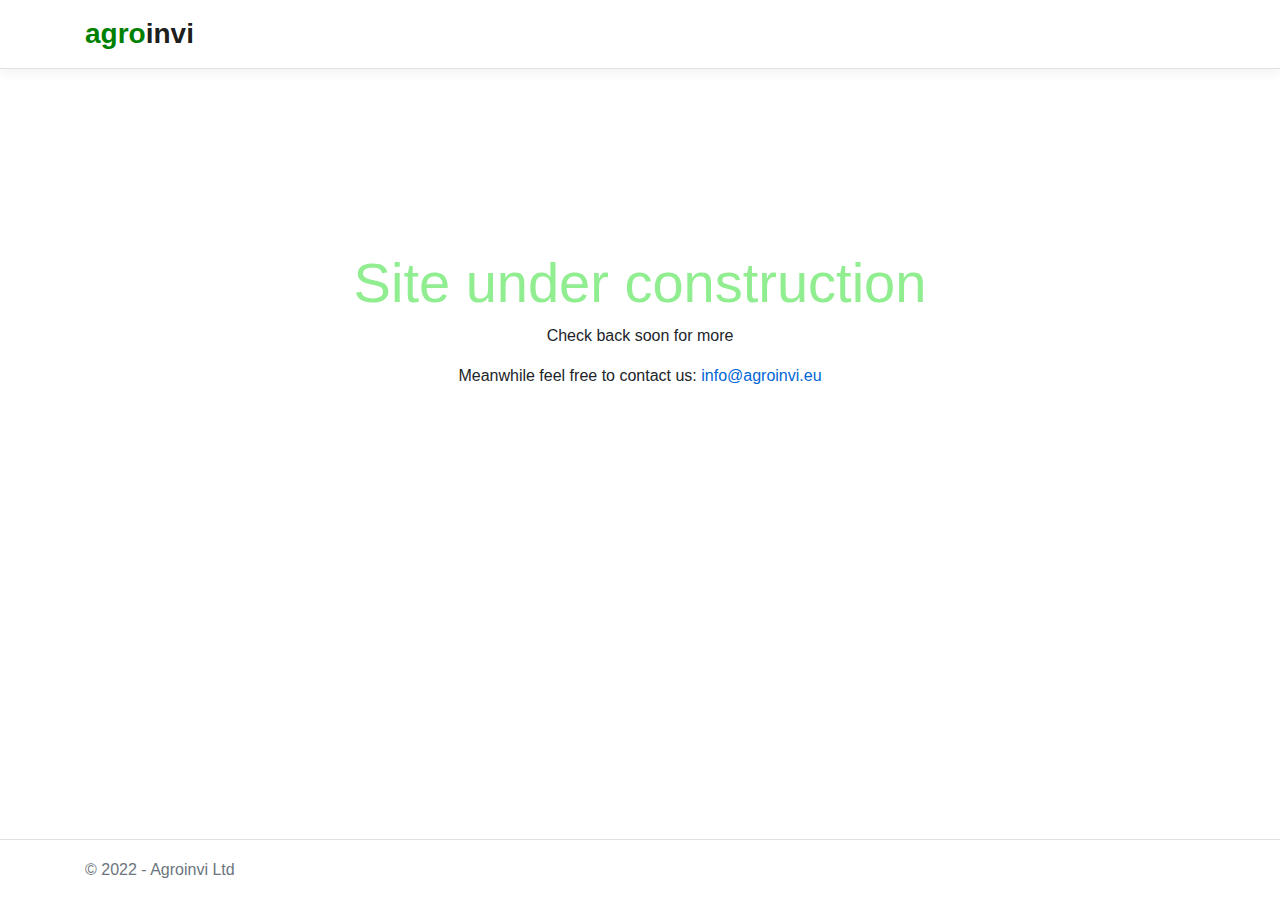
==== index.html @ e8210333 "Update index.html" ====
<!DOCTYPE html>
<html lang="en">
<head>
    <meta charset="utf-8" />
    <meta name="viewport" content="width=device-width, initial-scale=1.0" />
    <title>Coming soon - agroinvi</title>
    <link rel="stylesheet" href="https://stackpath.bootstrapcdn.com/bootstrap/4.3.1/css/bootstrap.min.css" integrity="sha384-ggOyR0iXCbMQv3Xipma34MD+dH/1fQ784/j6cY/iJTQUOhcWr7x9JvoRxT2MZw1T" crossorigin="anonymous">
    <style>
        /* Please see documentation at https://docs.microsoft.com/aspnet/core/client-side/bundling-and-minification
        for details on configuring this project to bundle and minify static web assets. */

        a.navbar-brand {
          white-space: normal;
          text-align: center;
          word-break: break-all;
        }

        /* Provide sufficient contrast against white background */
        a {
          color: #0366d6;
        }

        .btn-primary {
          color: #fff;
          background-color: #1b6ec2;
          border-color: #1861ac;
        }

        .nav-pills .nav-link.active, .nav-pills .show > .nav-link {
          color: #fff;
          background-color: #1b6ec2;
          border-color: #1861ac;
        }

        /* Sticky footer styles
        -------------------------------------------------- */
        html {
          font-size: 14px;
        }
        @media (min-width: 768px) {
          html {
            font-size: 16px;
          }
        }

        .border-top {
          border-top: 1px solid #e5e5e5;
        }
        .border-bottom {
          border-bottom: 1px solid #e5e5e5;
        }

        .box-shadow {
          box-shadow: 0 .25rem .75rem rgba(0, 0, 0, .05);
        }

        button.accept-policy {
          font-size: 1rem;
          line-height: inherit;
        }

        /* Sticky footer styles
        -------------------------------------------------- */
        html {
          position: relative;
          min-height: 100%;
        }

        body {
          /* Margin bottom by footer height */
          margin-bottom: 60px;
        }
        .footer {
          position: absolute;
          bottom: 0;
          width: 100%;
          white-space: nowrap;
          line-height: 60px; /* Vertically center the text there */
        }
    </style>
</head>
<body>
    <header>
        <nav class="navbar navbar-expand-sm navbar-toggleable-sm navbar-light bg-white border-bottom box-shadow mb-3">
            <div class="container">
                <a class="navbar-brand" href="/" style="font-size:1.75rem;"><b style="color:green">agro</b><b>invi</b></a>
            </div>
        </nav>
    </header>
    <div class="container">
        <main role="main" class="pb-3">
            <div class="container" style="margin-top:20vh;">
              <div class="text-center">
                  <h1 class="display-4" style="color:lightgreen;">Site under construction</h1>
                  <p>Check back soon for more</p>
                  <p>Meanwhile feel free to contact us: <a href="mailto:info@agroinvi.eu">info@agroinvi.eu</a></p>
              </div>
          </div>
        </main>
    </div>

    <footer class="border-top footer text-muted">
        <div class="container">
            &copy; 2022 - Agroinvi Ltd
        </div>
    </footer>
</body>
</html>
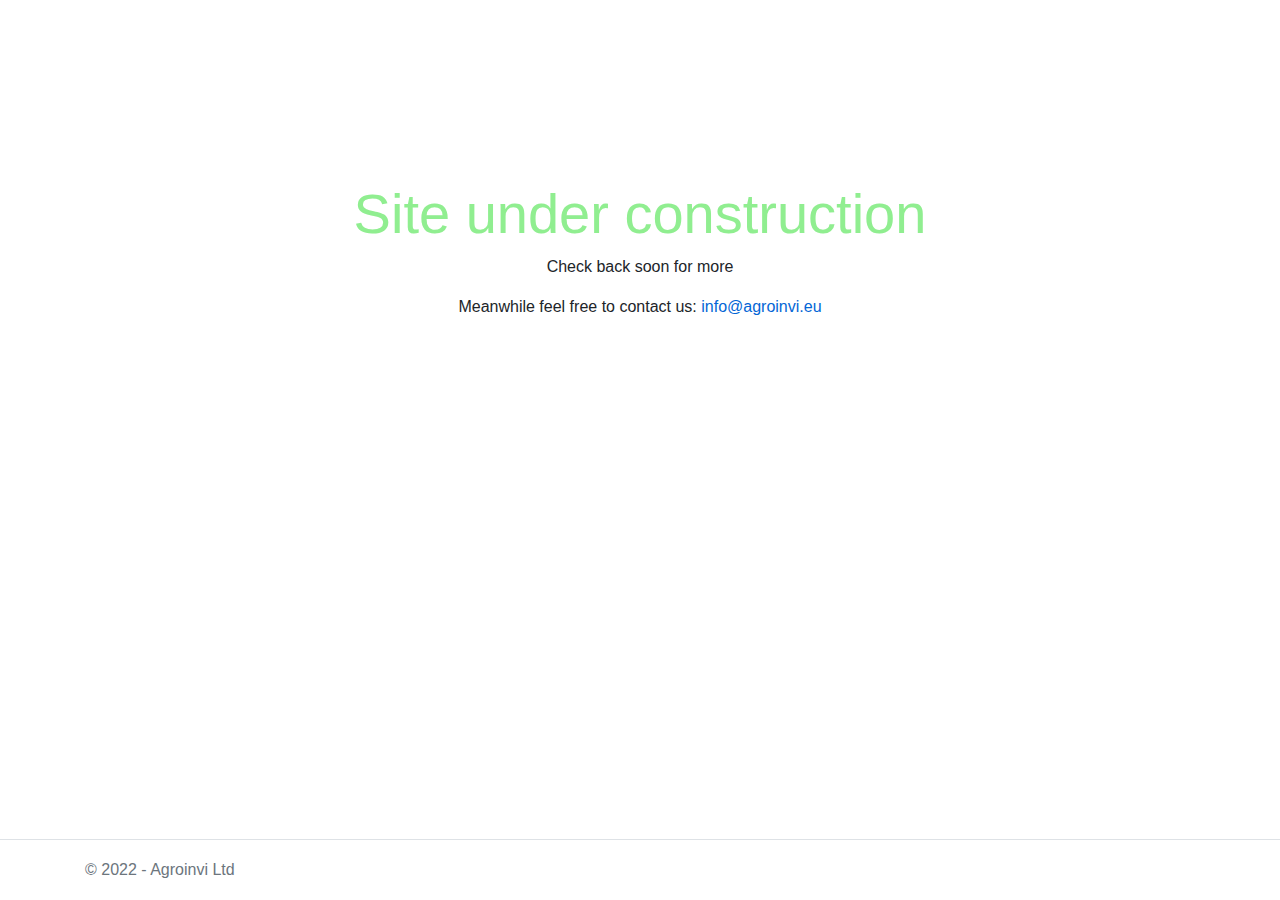
==== commit 8ed071d9: "Update index.html" ====
--- a/index.html
+++ b/index.html
@@ -5,88 +5,11 @@
     <meta name="viewport" content="width=device-width, initial-scale=1.0" />
     <title>Coming soon - agroinvi</title>
     <link rel="stylesheet" href="https://stackpath.bootstrapcdn.com/bootstrap/4.3.1/css/bootstrap.min.css" integrity="sha384-ggOyR0iXCbMQv3Xipma34MD+dH/1fQ784/j6cY/iJTQUOhcWr7x9JvoRxT2MZw1T" crossorigin="anonymous">
-    <style>
-        /* Please see documentation at https://docs.microsoft.com/aspnet/core/client-side/bundling-and-minification
-        for details on configuring this project to bundle and minify static web assets. */
-
-        a.navbar-brand {
-          white-space: normal;
-          text-align: center;
-          word-break: break-all;
-        }
-
-        /* Provide sufficient contrast against white background */
-        a {
-          color: #0366d6;
-        }
-
-        .btn-primary {
-          color: #fff;
-          background-color: #1b6ec2;
-          border-color: #1861ac;
-        }
-
-        .nav-pills .nav-link.active, .nav-pills .show > .nav-link {
-          color: #fff;
-          background-color: #1b6ec2;
-          border-color: #1861ac;
-        }
-
-        /* Sticky footer styles
-        -------------------------------------------------- */
-        html {
-          font-size: 14px;
-        }
-        @media (min-width: 768px) {
-          html {
-            font-size: 16px;
-          }
-        }
-
-        .border-top {
-          border-top: 1px solid #e5e5e5;
-        }
-        .border-bottom {
-          border-bottom: 1px solid #e5e5e5;
-        }
-
-        .box-shadow {
-          box-shadow: 0 .25rem .75rem rgba(0, 0, 0, .05);
-        }
-
-        button.accept-policy {
-          font-size: 1rem;
-          line-height: inherit;
-        }
-
-        /* Sticky footer styles
-        -------------------------------------------------- */
-        html {
-          position: relative;
-          min-height: 100%;
-        }
-
-        body {
-          /* Margin bottom by footer height */
-          margin-bottom: 60px;
-        }
-        .footer {
-          position: absolute;
-          bottom: 0;
-          width: 100%;
-          white-space: nowrap;
-          line-height: 60px; /* Vertically center the text there */
-        }
-    </style>
+    <link rel="stylesheet" href="/lib/bootstrap/dist/css/bootstrap.min.css" />
+    <link rel="stylesheet" href="/css/site.css" />
 </head>
 <body>
-    <header>
-        <nav class="navbar navbar-expand-sm navbar-toggleable-sm navbar-light bg-white border-bottom box-shadow mb-3">
-            <div class="container">
-                <a class="navbar-brand" href="/" style="font-size:1.75rem;"><b style="color:green">agro</b><b>invi</b></a>
-            </div>
-        </nav>
-    </header>
+    <!--#include file="header.html" -->
     <div class="container">
         <main role="main" class="pb-3">
             <div class="container" style="margin-top:20vh;">
--- a/css/site.css
+++ b/css/site.css
@@ -0,0 +1,71 @@
+﻿/* Please see documentation at https://docs.microsoft.com/aspnet/core/client-side/bundling-and-minification
+for details on configuring this project to bundle and minify static web assets. */
+
+a.navbar-brand {
+  white-space: normal;
+  text-align: center;
+  word-break: break-all;
+}
+
+/* Provide sufficient contrast against white background */
+a {
+  color: #0366d6;
+}
+
+.btn-primary {
+  color: #fff;
+  background-color: #1b6ec2;
+  border-color: #1861ac;
+}
+
+.nav-pills .nav-link.active, .nav-pills .show > .nav-link {
+  color: #fff;
+  background-color: #1b6ec2;
+  border-color: #1861ac;
+}
+
+/* Sticky footer styles
+-------------------------------------------------- */
+html {
+  font-size: 14px;
+}
+@media (min-width: 768px) {
+  html {
+    font-size: 16px;
+  }
+}
+
+.border-top {
+  border-top: 1px solid #e5e5e5;
+}
+.border-bottom {
+  border-bottom: 1px solid #e5e5e5;
+}
+
+.box-shadow {
+  box-shadow: 0 .25rem .75rem rgba(0, 0, 0, .05);
+}
+
+button.accept-policy {
+  font-size: 1rem;
+  line-height: inherit;
+}
+
+/* Sticky footer styles
+-------------------------------------------------- */
+html {
+  position: relative;
+  min-height: 100%;
+}
+
+body {
+  /* Margin bottom by footer height */
+  margin-bottom: 60px;
+}
+.footer {
+  position: absolute;
+  bottom: 0;
+  width: 100%;
+  white-space: nowrap;
+  line-height: 60px; /* Vertically center the text there */
+}
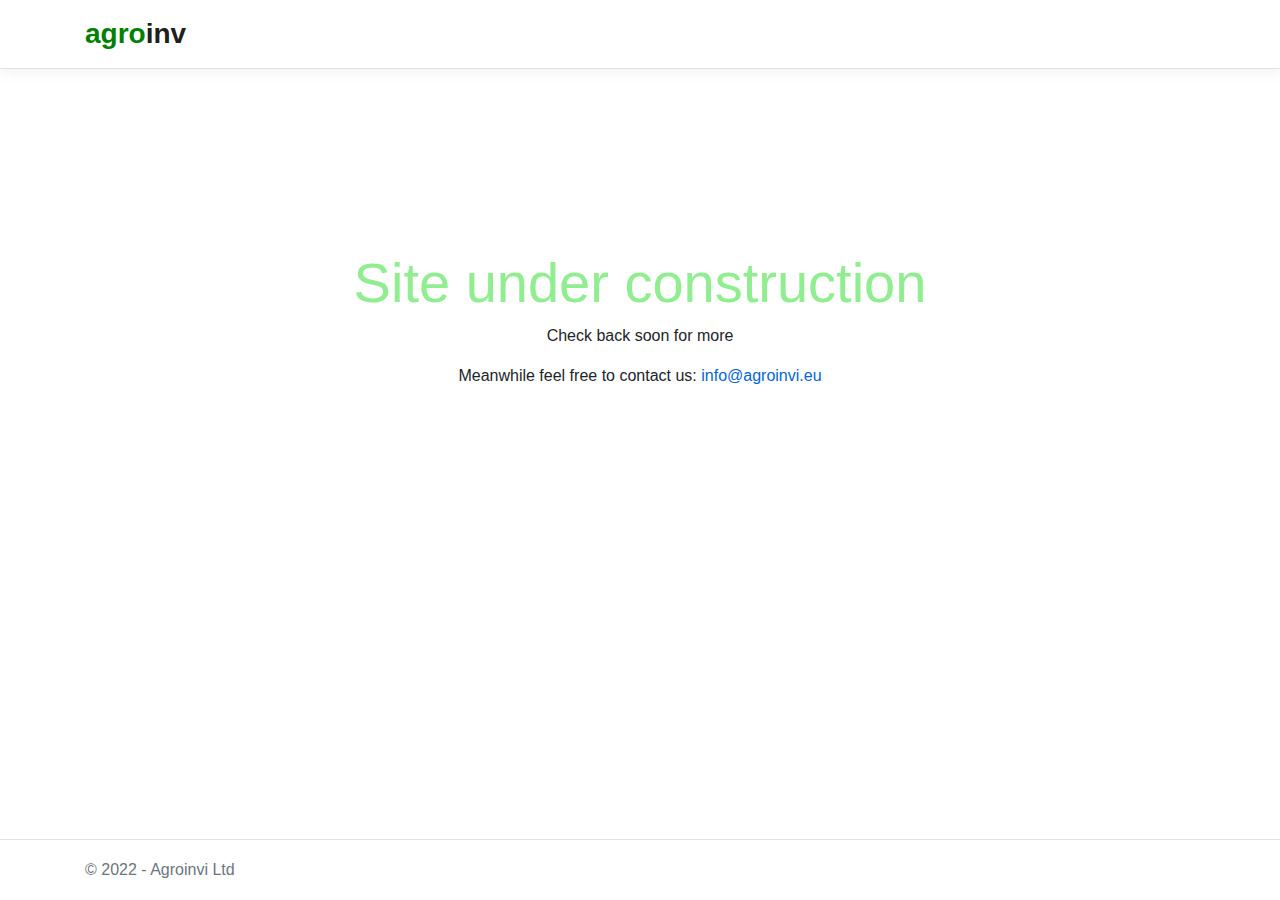
==== commit bfde2581: "Update index.html" ====
--- a/index.html
+++ b/index.html
@@ -9,7 +9,13 @@
     <link rel="stylesheet" href="/css/site.css" />
 </head>
 <body>
-    <!--#include file="header.html" -->
+    <header>
+        <nav class="navbar navbar-expand-sm navbar-toggleable-sm navbar-light bg-white border-bottom box-shadow mb-3">
+            <div class="container">
+                <a class="navbar-brand" href="/" style="font-size:1.75rem;"><b style="color:green">agro</b><b>inv</b></a>
+            </div>
+        </nav>
+    </header>
     <div class="container">
         <main role="main" class="pb-3">
             <div class="container" style="margin-top:20vh;">
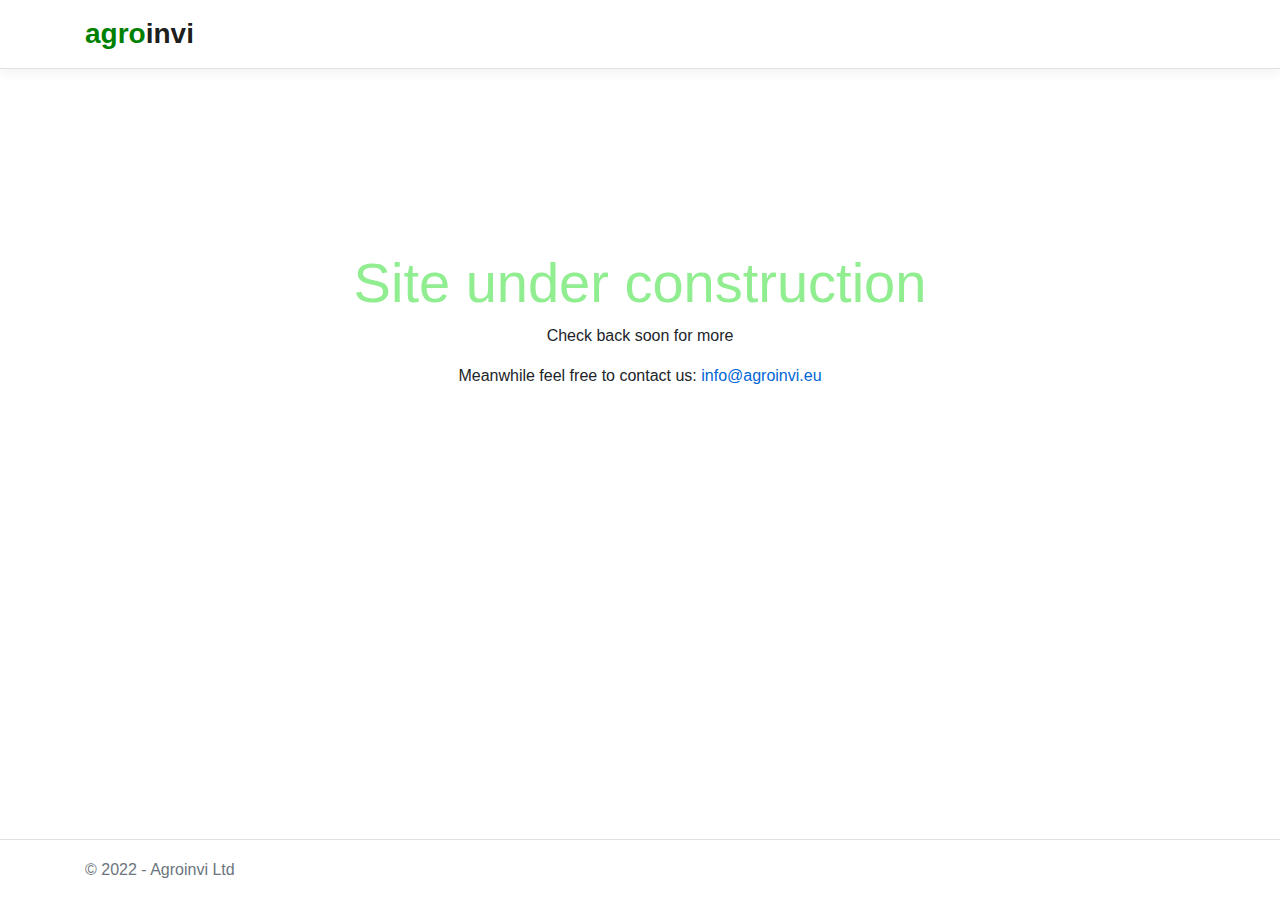
==== commit b5340802: "update index" ====
--- a/index.html
+++ b/index.html
@@ -1,37 +1,57 @@
 <!DOCTYPE html>
 <html lang="en">
+
+<!-- Mirrored from localhost:33499/ by HTTrack Website Copier/3.x [XR&CO'2014], Thu, 13 Jan 2022 14:46:58 GMT -->
+<!-- Added by HTTrack --><meta http-equiv="content-type" content="text/html;charset=utf-8" /><!-- /Added by HTTrack -->
 <head>
     <meta charset="utf-8" />
     <meta name="viewport" content="width=device-width, initial-scale=1.0" />
-    <title>Coming soon - agroinvi</title>
-    <link rel="stylesheet" href="https://stackpath.bootstrapcdn.com/bootstrap/4.3.1/css/bootstrap.min.css" integrity="sha384-ggOyR0iXCbMQv3Xipma34MD+dH/1fQ784/j6cY/iJTQUOhcWr7x9JvoRxT2MZw1T" crossorigin="anonymous">
-    <link rel="stylesheet" href="/lib/bootstrap/dist/css/bootstrap.min.css" />
-    <link rel="stylesheet" href="/css/site.css" />
+    <title>Home page - agroinvi</title>
+    <link rel="stylesheet" href="lib/bootstrap/dist/css/bootstrap.min.css" />
+    <link rel="stylesheet" href="css/site.css" />
 </head>
 <body>
     <header>
         <nav class="navbar navbar-expand-sm navbar-toggleable-sm navbar-light bg-white border-bottom box-shadow mb-3">
             <div class="container">
-                <a class="navbar-brand" href="/" style="font-size:1.75rem;"><b style="color:green">agro</b><b>inv</b></a>
+                <a class="navbar-brand" style="font-size:1.75rem;" href="index.html"><b style="color:green">agro</b><b>invi</b></a>
+                <button class="navbar-toggler" type="button" data-toggle="collapse" data-target=".navbar-collapse" aria-controls="navbarSupportedContent"
+                        aria-expanded="false" aria-label="Toggle navigation">
+                    <span class="navbar-toggler-icon"></span>
+                </button>
+                <div class="navbar-collapse collapse d-sm-inline-flex justify-content-between">
+                    <ul class="navbar-nav flex-grow-1">
+                    </ul>
+                </div>
             </div>
         </nav>
     </header>
     <div class="container">
         <main role="main" class="pb-3">
-            <div class="container" style="margin-top:20vh;">
-              <div class="text-center">
-                  <h1 class="display-4" style="color:lightgreen;">Site under construction</h1>
-                  <p>Check back soon for more</p>
-                  <p>Meanwhile feel free to contact us: <a href="mailto:info@agroinvi.eu">info@agroinvi.eu</a></p>
-              </div>
-          </div>
+            
+<div class="container" style="margin-top:20vh;">
+    <div class="text-center">
+        <h1 class="display-4" style="color:lightgreen;">Site under construction</h1>
+        <p>Check back soon for more</p>
+        <p>Meanwhile feel free to contact us: <a href="mailto:info@agroinvi.eu">info@agroinvi.eu</a></p>
+    </div>
+</div>
+
         </main>
     </div>
 
     <footer class="border-top footer text-muted">
         <div class="container">
-            &copy; 2022 - Agroinvi Ltd
+            &copy; 2022 - Agroinvi Ltd 
         </div>
     </footer>
+
+    <script src="lib/jquery/dist/jquery.min.js"></script>
+    <script src="lib/bootstrap/dist/js/bootstrap.bundle.min.js"></script>
+    <script src="js/site95be.js?v=4q1jwFhaPaZgr8WAUSrux6hAuh0XDg9kPS3xIVq36I0"></script>
+
+    
 </body>
+
+<!-- Mirrored from localhost:33499/ by HTTrack Website Copier/3.x [XR&CO'2014], Thu, 13 Jan 2022 14:47:00 GMT -->
 </html>
